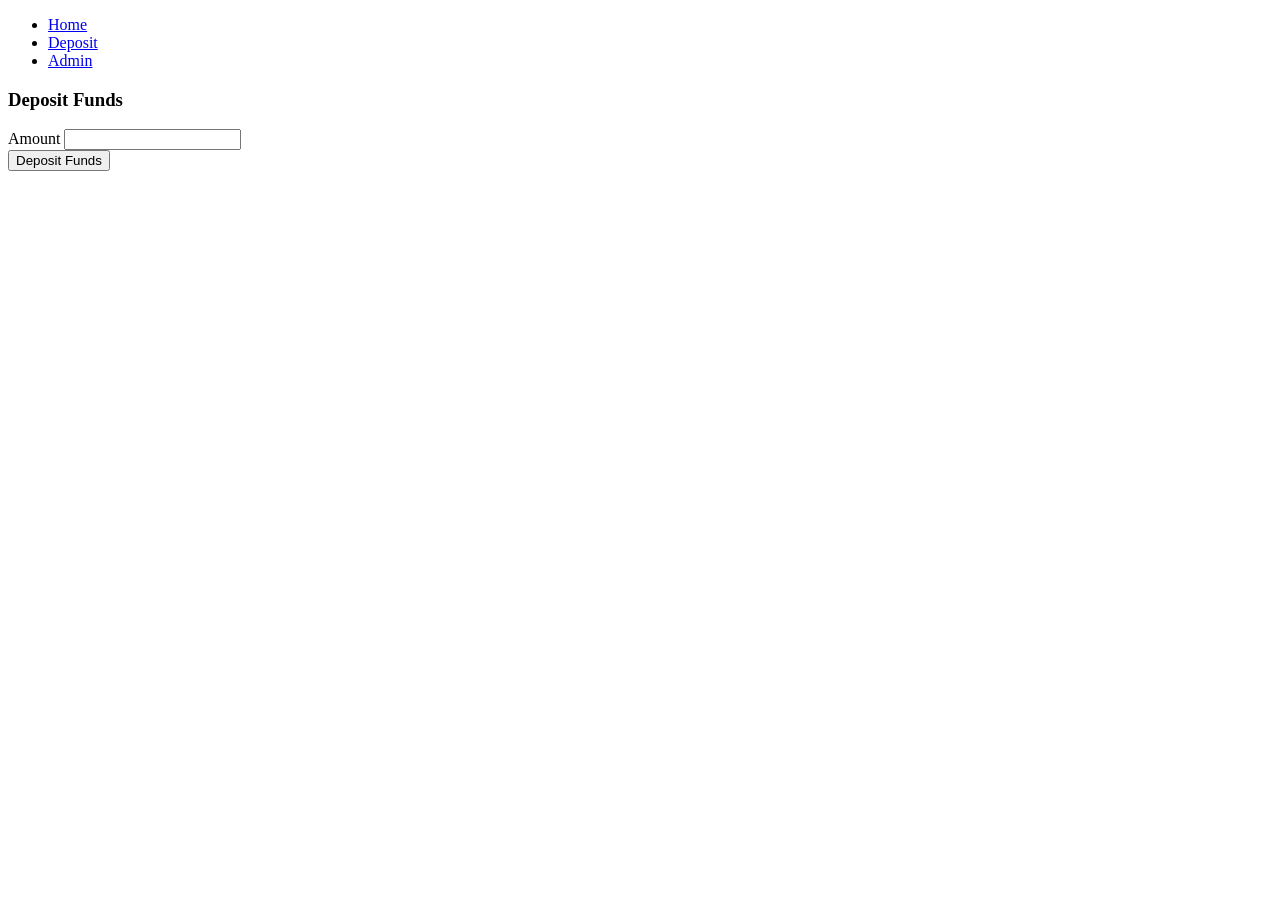
==== templates/add_funds.html @ 368ad69d "created vulnerable webapp" ====
<!DOCTYPE html>
<html lang="en">
<head>
    <meta charset="UTF-8">
    <link rel="stylesheet" href="styles/style.css">
    <title>Deposit Funds</title>
</head>

<body>

<div class="container">

    <div class="header">
        <ul>
            <li><a href="/">Home</a></li>
            <li><a href="/add-funds">Deposit</a></li>
            <li><a href="/admin">Admin</a></li>
        </ul>
    </div>

    <div class="user-card">

        <div class="user-info">
            <h3>Deposit Funds</h3>
        </div>

        <form class="form" action="/add-funds" method="POST">

            <div class="form-field">
                <label for="amount">Amount</label>
                <input
                        type="number"
                        id="amount"
                        name="amount"
                        min="1"
                        step="0.01"
                        required>
            </div>

            <div class="form-field">
                <button type="submit" class="submit-btn">
                    Deposit Funds
                </button>
            </div>

        </form>

    </div>

</div>

</body>
</html>
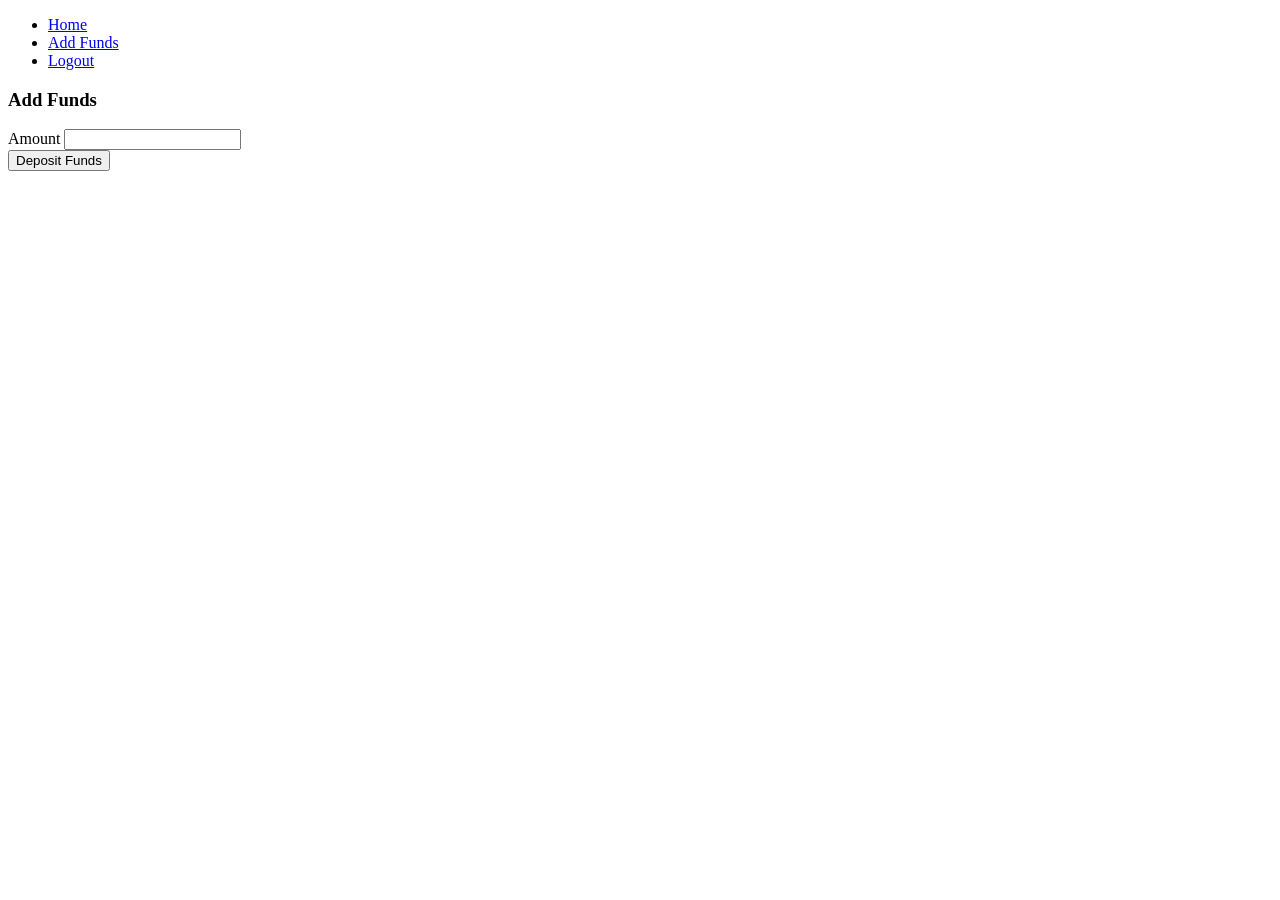
==== commit ae9f395e: "small bugfixes" ====
--- a/templates/add_funds.html
+++ b/templates/add_funds.html
@@ -13,15 +13,15 @@
     <div class="header">
         <ul>
             <li><a href="/">Home</a></li>
-            <li><a href="/add-funds">Deposit</a></li>
-            <li><a href="/admin">Admin</a></li>
+            <li><a href="/add-funds">Add Funds</a></li>
+            <li><a href="/logout">Logout</a></li>
         </ul>
     </div>
 
     <div class="user-card">
 
         <div class="user-info">
-            <h3>Deposit Funds</h3>
+            <h3>Add Funds</h3>
         </div>
 
         <form class="form" action="/add-funds" method="POST">
